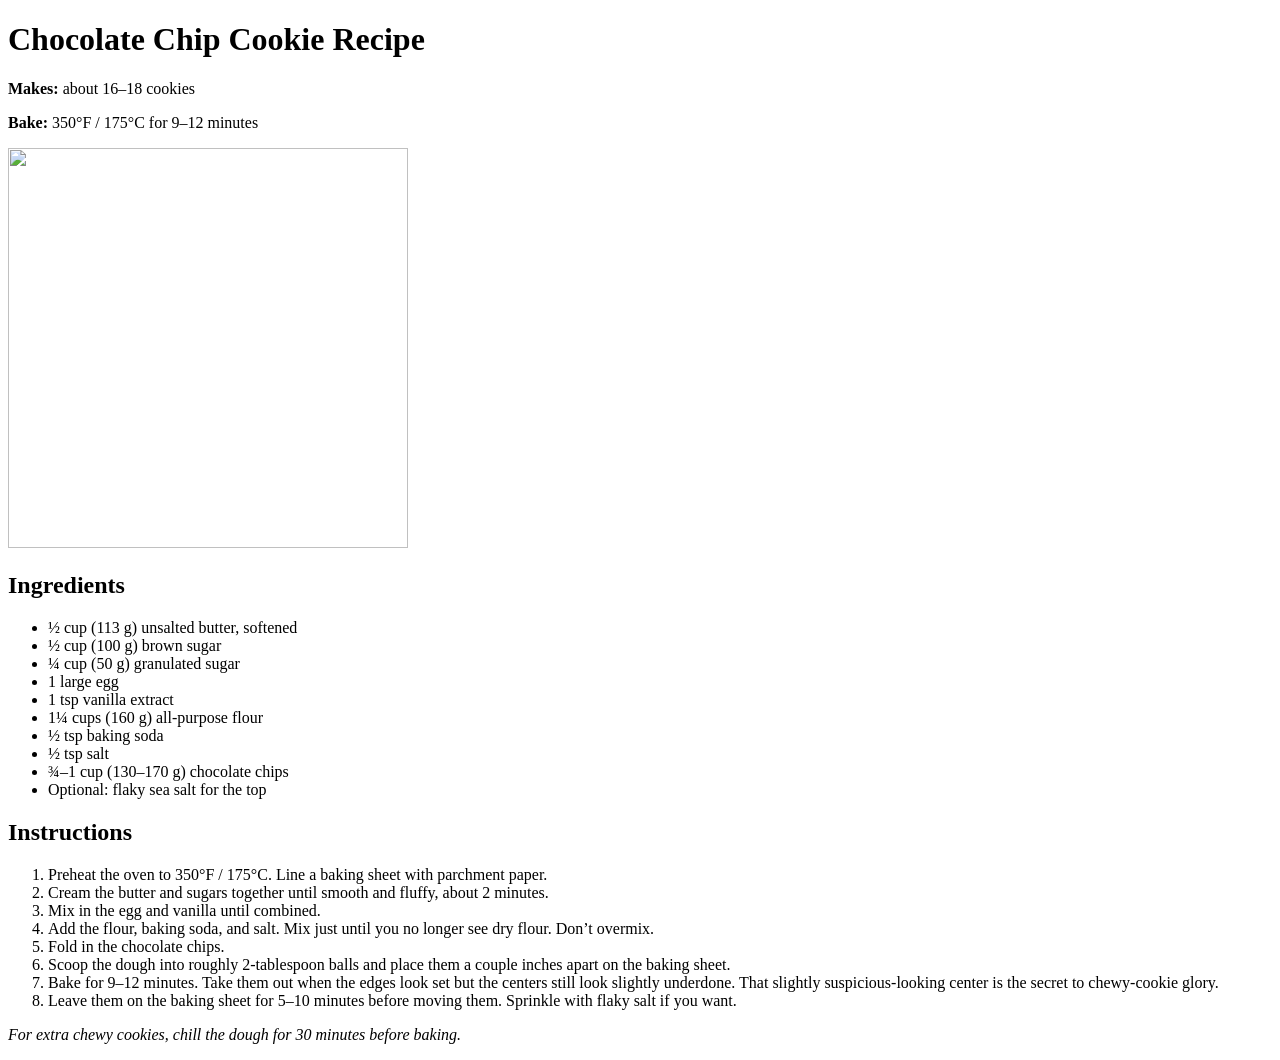
==== index.html @ b696ccba "Update index.html" ====
<!DOCTYPE html>
<html lang="en">
<head>
    <title> Chocolate Chip Cookie Recipe</title>
</head>
    
<body>
<header>
 <div>
    <h1> Chocolate Chip Cookie Recipe </h1>
    <p> <strong>Makes:</strong> about 16–18 cookies</p>
    <p> <strong>Bake:</strong> 350°F / 175°C for 9–12 minutes</p> 
    <img src="https://cdn.loveandlemons.com/wp-content/uploads/2024/08/chocolate-chip-cookie-recipe.jpg" width= 400 height=400>
  </div>

  <div>
    <h2>Ingredients</h2>
      <ul>
          <li>½ cup (113 g) unsalted butter, softened</li>
          <li>½ cup (100 g) brown sugar</li>
          <li>¼ cup (50 g) granulated sugar</li>
          <li> 1 large egg</li>
          <li>1 tsp vanilla extract</li>    
          <li>1¼ cups (160 g) all-purpose flour</li>    
          <li>½ tsp baking soda </li>
          <li>½ tsp salt</li>
          <li> ¾–1 cup (130–170 g) chocolate chips</li>
          <li> Optional: flaky sea salt for the top</li>
      </ul>
  </div>
  <div>
    <h2>Instructions</h2>
      <ol>
          <li>Preheat the oven to 350°F / 175°C. Line a baking sheet with parchment paper.</li>
          <li>Cream the butter and sugars together until smooth and fluffy, about 2 minutes.</li>
          <li>Mix in the egg and vanilla until combined.</li>
          <li>Add the flour, baking soda, and salt. Mix just until you no longer see dry flour. Don’t overmix.</li>
          <li>Fold in the chocolate chips.</li>
          <li>Scoop the dough into roughly 2-tablespoon balls and place them a couple inches apart on the baking sheet.</li>
          <li>Bake for 9–12 minutes. Take them out when the edges look set but the centers still look slightly underdone. That slightly suspicious-looking center is the secret to chewy-cookie glory.</li>
          <li>Leave them on the baking sheet for 5–10 minutes before moving them. Sprinkle with flaky salt if you want.</li>
      </ol>
      <p><em>For extra chewy cookies, chill the dough for 30 minutes before baking.</em></p>
      </div>
  </header>


</body>
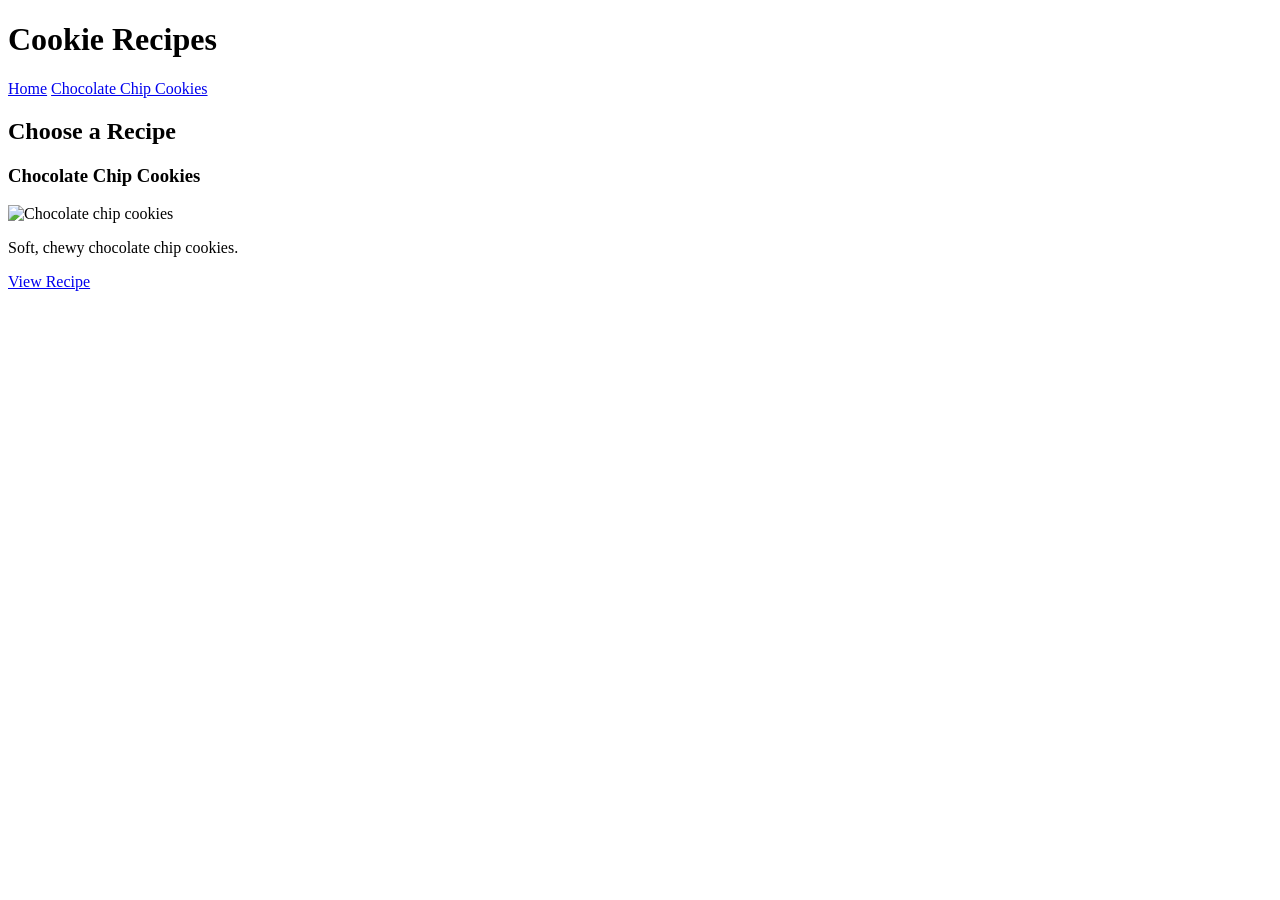
==== commit 38192aa2: "Create index.html" ====
--- a/index.html
+++ b/index.html
@@ -1,48 +1,55 @@
 <!DOCTYPE html>
 <html lang="en">
+
 <head>
-    <title> Chocolate Chip Cookie Recipe</title>
+  <title>Cookie Recipes</title>
 </head>
-    
+  
 <body>
+
 <header>
- <div>
-    <h1> Chocolate Chip Cookie Recipe </h1>
-    <p> <strong>Makes:</strong> about 16–18 cookies</p>
-    <p> <strong>Bake:</strong> 350°F / 175°C for 9–12 minutes</p> 
-    <img src="https://cdn.loveandlemons.com/wp-content/uploads/2024/08/chocolate-chip-cookie-recipe.jpg" width= 400 height=400>
-  </div>
 
-  <div>
-    <h2>Ingredients</h2>
-      <ul>
-          <li>½ cup (113 g) unsalted butter, softened</li>
-          <li>½ cup (100 g) brown sugar</li>
-          <li>¼ cup (50 g) granulated sugar</li>
-          <li> 1 large egg</li>
-          <li>1 tsp vanilla extract</li>    
-          <li>1¼ cups (160 g) all-purpose flour</li>    
-          <li>½ tsp baking soda </li>
-          <li>½ tsp salt</li>
-          <li> ¾–1 cup (130–170 g) chocolate chips</li>
-          <li> Optional: flaky sea salt for the top</li>
-      </ul>
-  </div>
-  <div>
-    <h2>Instructions</h2>
-      <ol>
-          <li>Preheat the oven to 350°F / 175°C. Line a baking sheet with parchment paper.</li>
-          <li>Cream the butter and sugars together until smooth and fluffy, about 2 minutes.</li>
-          <li>Mix in the egg and vanilla until combined.</li>
-          <li>Add the flour, baking soda, and salt. Mix just until you no longer see dry flour. Don’t overmix.</li>
-          <li>Fold in the chocolate chips.</li>
-          <li>Scoop the dough into roughly 2-tablespoon balls and place them a couple inches apart on the baking sheet.</li>
-          <li>Bake for 9–12 minutes. Take them out when the edges look set but the centers still look slightly underdone. That slightly suspicious-looking center is the secret to chewy-cookie glory.</li>
-          <li>Leave them on the baking sheet for 5–10 minutes before moving them. Sprinkle with flaky salt if you want.</li>
-      </ol>
-      <p><em>For extra chewy cookies, chill the dough for 30 minutes before baking.</em></p>
-      </div>
-  </header>
+    <h1>Cookie Recipes</h1>
+
+    <nav>
+        <a href="index.html">Home</a>
+        <a href="chocolate-chip.html">Chocolate Chip Cookies</a>
+        <!-- <a href="sugar-cookie.html">Sugar Cookies</a> -->
+    </nav>
+
+</header>
+
+<main>
+
+    <h2>Choose a Recipe</h2>
+
+    <div>
+        <h3>Chocolate Chip Cookies</h3>
+
+        <img
+            src="https://cdn.loveandlemons.com/wp-content/uploads/2024/08/chocolate-chip-cookie-recipe.jpg"
+            width="300"
+            alt="Chocolate chip cookies">
+
+        <p>Soft, chewy chocolate chip cookies.</p>
+
+        <a href="chocolate-chip.html">
+            View Recipe
+        </a>
+    </div>
 
 
+    <!-- <div>
+        <h3>Sugar Cookies</h3>
+
+        <p>Sweet and simple classic sugar cookies.</p>
+
+        <a href="sugar-cookie.html">
+            View Recipe
+        </a>
+    </div> -->
+
+</main>
+
 </body>
+</html>
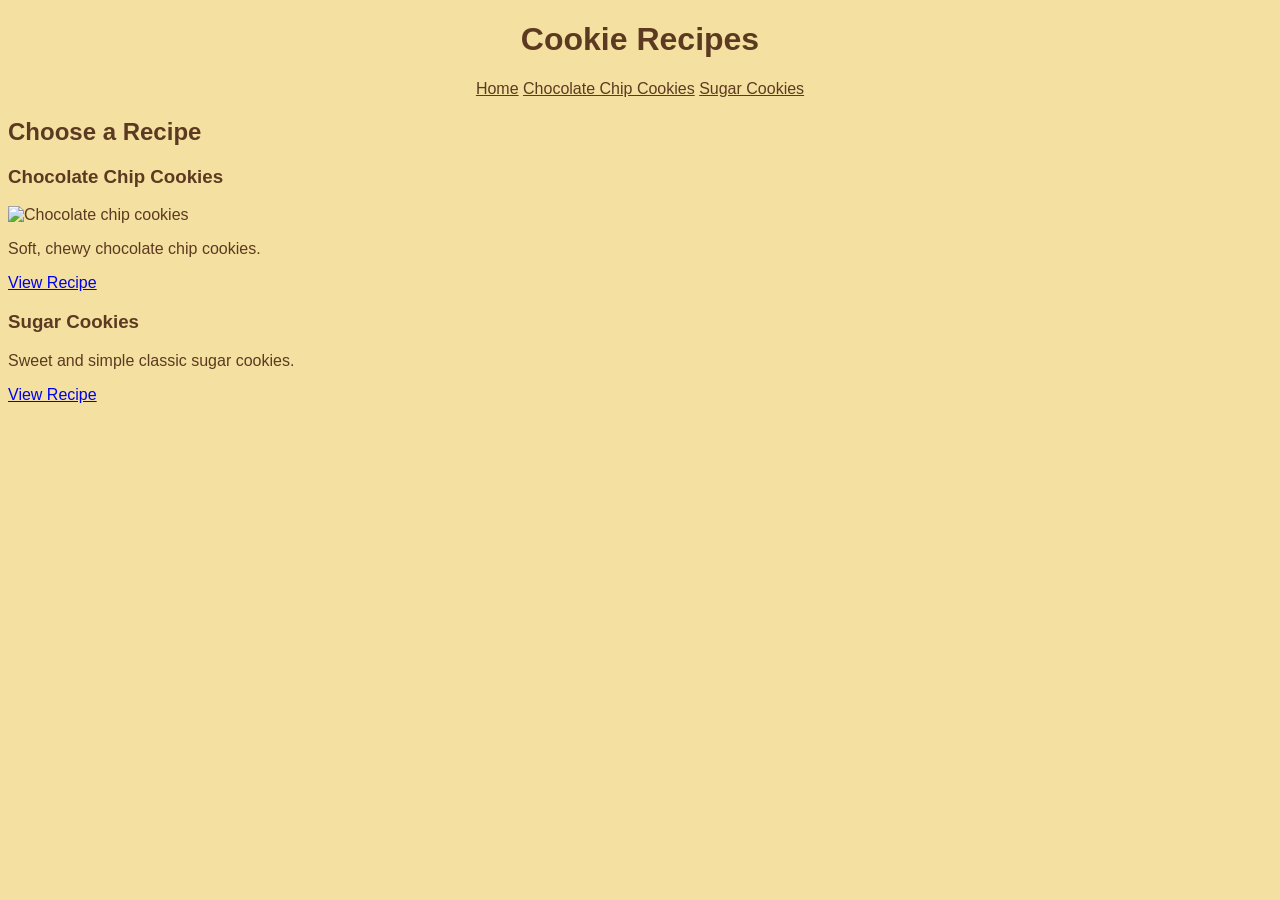
==== commit c227642c: "Update index.html" ====
--- a/index.html
+++ b/index.html
@@ -3,6 +3,7 @@
 
 <head>
   <title>Cookie Recipes</title>
+  <link rel="stylesheet" href="styles.css">
 </head>
   
 <body>
@@ -14,7 +15,7 @@
     <nav>
         <a href="index.html">Home</a>
         <a href="chocolate-chip.html">Chocolate Chip Cookies</a>
-        <!-- <a href="sugar-cookie.html">Sugar Cookies</a> -->
+        <a href="sugar-cookie.html">Sugar Cookies</a>
     </nav>
 
 </header>
@@ -39,7 +40,7 @@
     </div>
 
 
-    <!-- <div>
+    <div>
         <h3>Sugar Cookies</h3>
 
         <p>Sweet and simple classic sugar cookies.</p>
@@ -47,7 +48,7 @@
         <a href="sugar-cookie.html">
             View Recipe
         </a>
-    </div> -->
+    </div>
 
 </main>
 
--- a/styles.css
+++ b/styles.css
@@ -0,0 +1,17 @@
+body {
+    background-color: #F4E1A1;
+    color: #5C3A21;
+    font-family: Arial, sans-serif;
+}
+
+h1 {
+    text-align: center;
+}
+
+nav {
+    text-align: center;
+}
+
+nav a {
+    color: #5C3A21;
+}
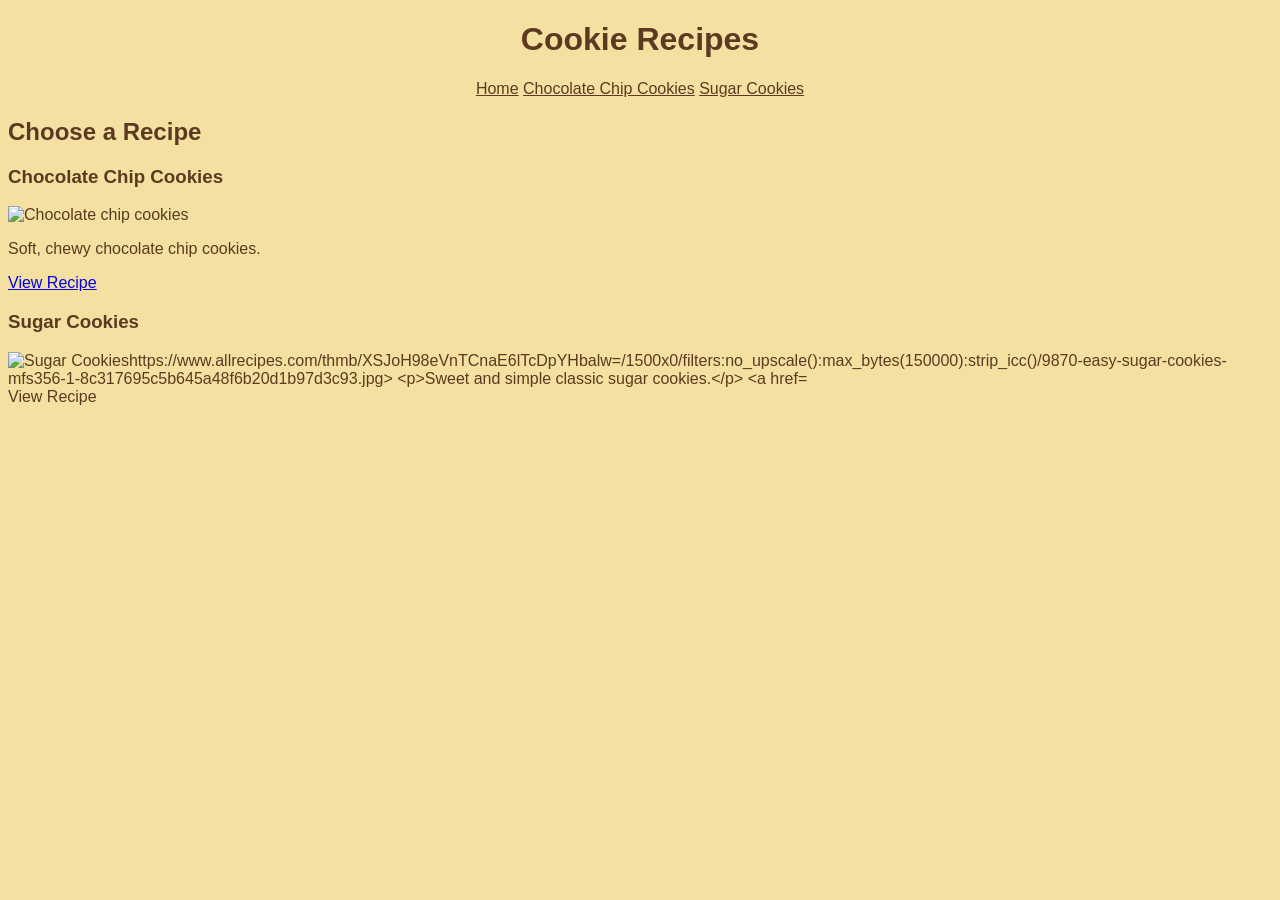
==== commit f4e21422: "Update index.html" ====
--- a/index.html
+++ b/index.html
@@ -42,7 +42,10 @@
 
     <div>
         <h3>Sugar Cookies</h3>
-
+  <img
+            src="https://cdn.loveandlemons.com/wp-content/uploads/2024/08/chocolate-chip-cookie-recipe.jpg"
+            width="300"
+            alt="Sugar Cookieshttps://www.allrecipes.com/thmb/XSJoH98eVnTCnaE6lTcDpYHbalw=/1500x0/filters:no_upscale():max_bytes(150000):strip_icc()/9870-easy-sugar-cookies-mfs356-1-8c317695c5b645a48f6b20d1b97d3c93.jpg>
         <p>Sweet and simple classic sugar cookies.</p>
 
         <a href="sugar-cookie.html">
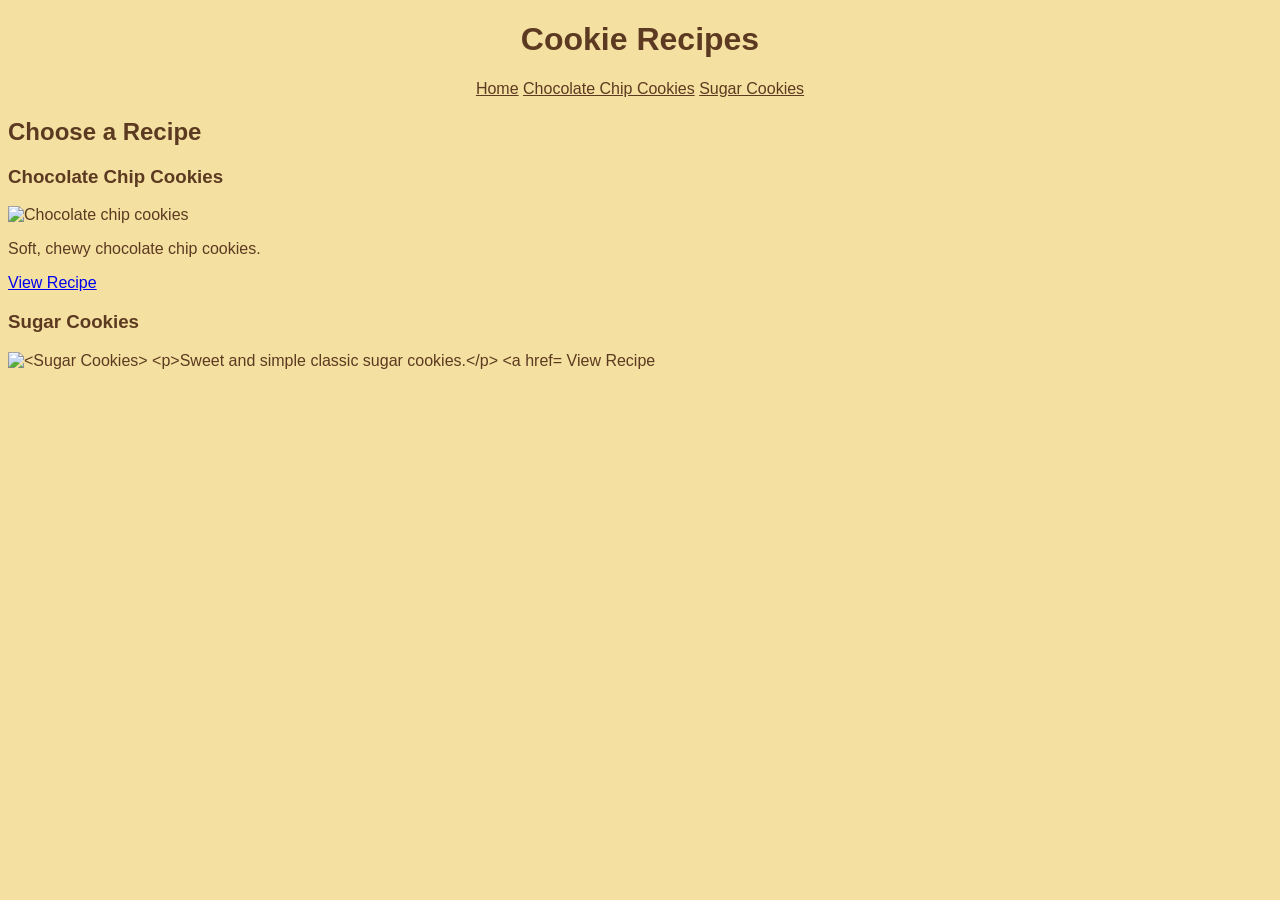
==== commit a2f1cc1b: "Update index.html" ====
--- a/index.html
+++ b/index.html
@@ -43,9 +43,11 @@
     <div>
         <h3>Sugar Cookies</h3>
   <img
-            src="https://cdn.loveandlemons.com/wp-content/uploads/2024/08/chocolate-chip-cookie-recipe.jpg"
+            src="Sugar Cookieshttps://www.allrecipes.com/thmb/XSJoH98eVnTCnaE6lTcDpYHbalw=/1500x0/filters:no_upscale():max_bytes(150000):strip_icc()/9870-easy-sugar-cookies-mfs356-1-8c317695c5b645a48f6b20d1b97d3c93.jpg
             width="300"
-            alt="Sugar Cookieshttps://www.allrecipes.com/thmb/XSJoH98eVnTCnaE6lTcDpYHbalw=/1500x0/filters:no_upscale():max_bytes(150000):strip_icc()/9870-easy-sugar-cookies-mfs356-1-8c317695c5b645a48f6b20d1b97d3c93.jpg>
+      
+            alt="<Sugar Cookies>
+              
         <p>Sweet and simple classic sugar cookies.</p>
 
         <a href="sugar-cookie.html">
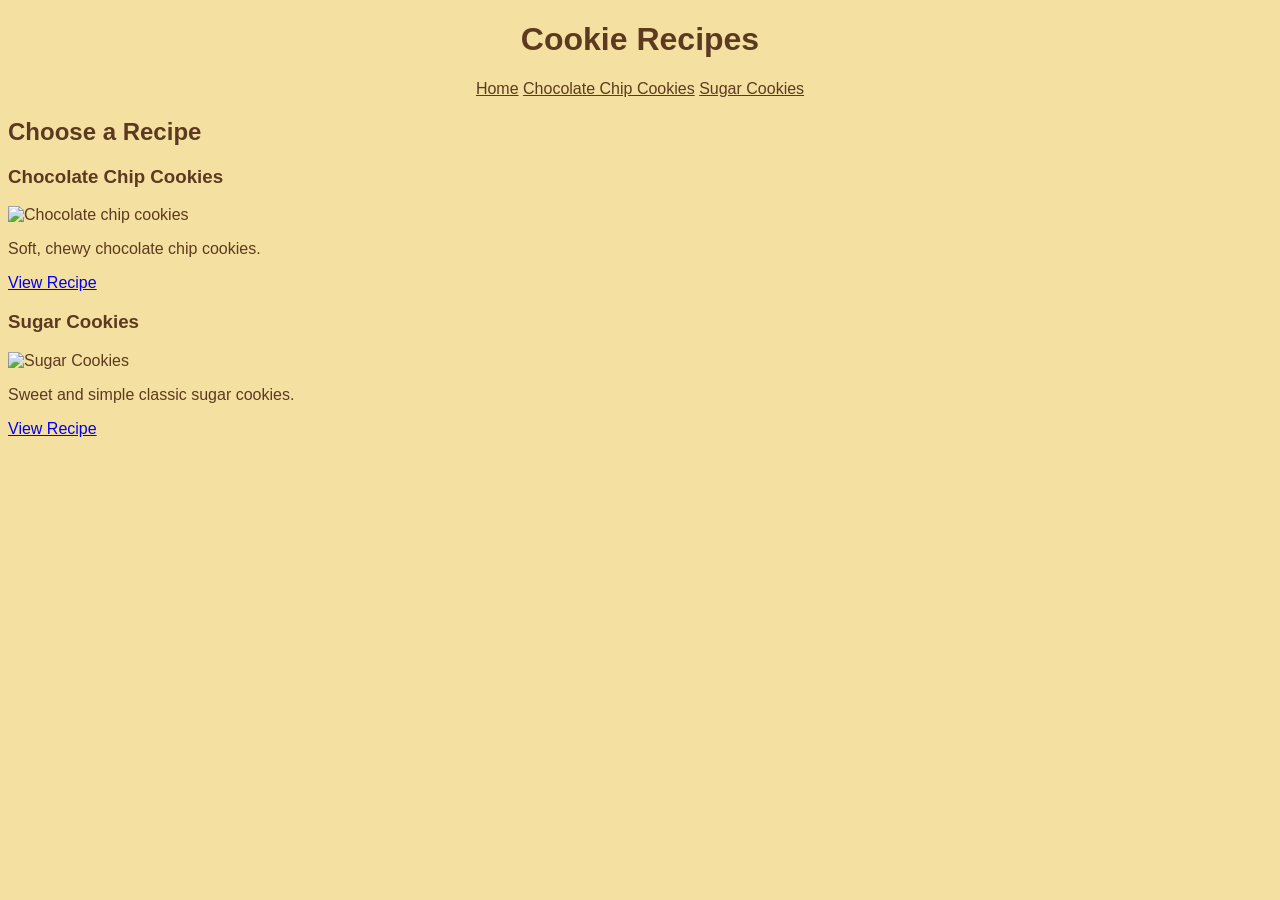
==== commit e7b25fc9: "Update index.html" ====
--- a/index.html
+++ b/index.html
@@ -42,11 +42,10 @@
 
     <div>
         <h3>Sugar Cookies</h3>
-  <img
-            src="Sugar Cookieshttps://www.allrecipes.com/thmb/XSJoH98eVnTCnaE6lTcDpYHbalw=/1500x0/filters:no_upscale():max_bytes(150000):strip_icc()/9870-easy-sugar-cookies-mfs356-1-8c317695c5b645a48f6b20d1b97d3c93.jpg
+        <img
+            src="https://www.allrecipes.com/thmb/XSJoH98eVnTCnaE6lTcDpYHbalw=/1500x0/filters:no_upscale():max_bytes(150000):strip_icc()/9870-easy-sugar-cookies-mfs356-1-8c317695c5b645a48f6b20d1b97d3c93.jpg"
             width="300"
-      
-            alt="<Sugar Cookies>
+            alt="Sugar Cookies">
               
         <p>Sweet and simple classic sugar cookies.</p>
 
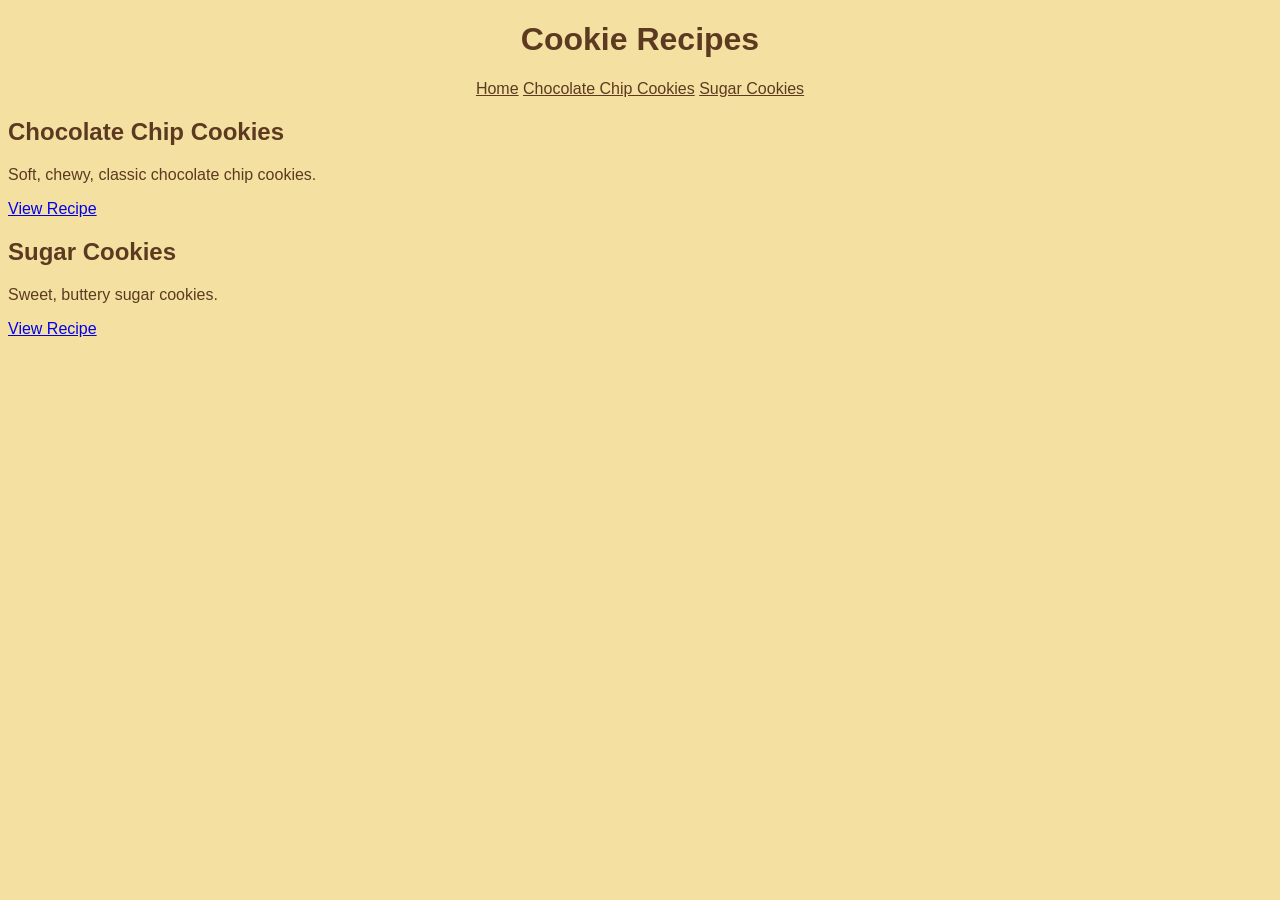
==== commit d4667deb: "Update index.html" ====
--- a/index.html
+++ b/index.html
@@ -22,39 +22,23 @@
 
 <main>
 
-    <h2>Choose a Recipe</h2>
+    <div class="recipe-panels">
 
-    <div>
-        <h3>Chocolate Chip Cookies</h3>
+        <div class="recipe-panel">
+            <h2>Chocolate Chip Cookies</h2>
+            <p>Soft, chewy, classic chocolate chip cookies.</p>
+            <a href="chocolate-chip.html">View Recipe</a>
+        </div>
 
-        <img
-            src="https://cdn.loveandlemons.com/wp-content/uploads/2024/08/chocolate-chip-cookie-recipe.jpg"
-            width="300"
-            alt="Chocolate chip cookies">
+        <div class="recipe-panel">
+            <h2>Sugar Cookies</h2>
+            <p>Sweet, buttery sugar cookies.</p>
+            <a href="sugar-cookie.html">View Recipe</a>
+        </div>
 
-        <p>Soft, chewy chocolate chip cookies.</p>
-
-        <a href="chocolate-chip.html">
-            View Recipe
-        </a>
-    </div>
-
-
-    <div>
-        <h3>Sugar Cookies</h3>
-        <img
-            src="https://www.allrecipes.com/thmb/XSJoH98eVnTCnaE6lTcDpYHbalw=/1500x0/filters:no_upscale():max_bytes(150000):strip_icc()/9870-easy-sugar-cookies-mfs356-1-8c317695c5b645a48f6b20d1b97d3c93.jpg"
-            width="300"
-            alt="Sugar Cookies">
-              
-        <p>Sweet and simple classic sugar cookies.</p>
-
-        <a href="sugar-cookie.html">
-            View Recipe
-        </a>
     </div>
 
 </main>
-
+  
 </body>
 </html>
